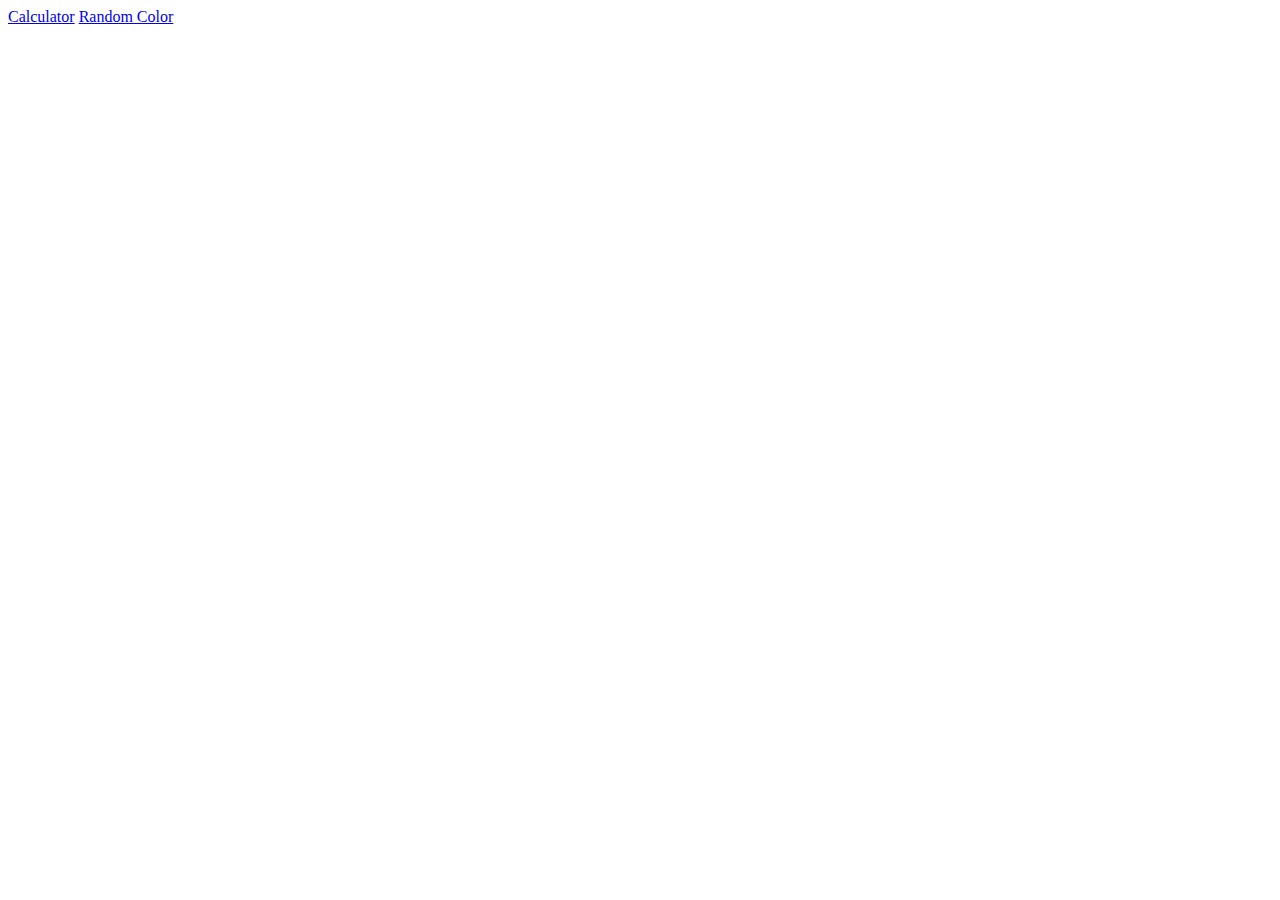
==== index.html @ 4c16dbd9 "update" ====
<!DOCTYPE html>
<html lang="en" dir="ltr">
  <head>
    <meta charset="utf-8">
    <title>Project Archive</title>
    <link rel="stylesheet" href="/css/style.css">
  </head>
  <body>
    <a href="p\calculator.html">Calculator</a>
    <a href="p\randomcolor.html">Random Color</a>
  </body>
</html>
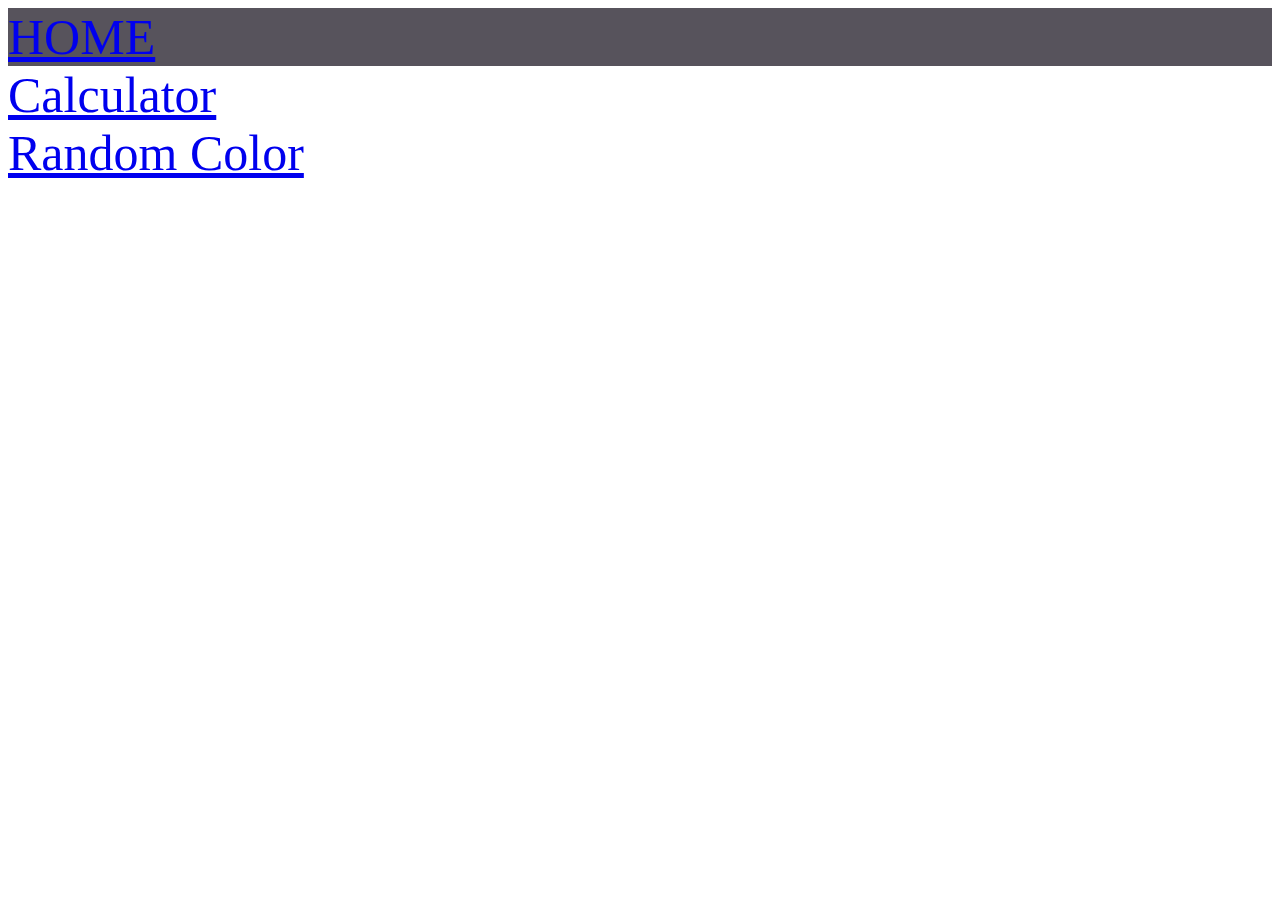
==== commit e0557664: "style lol" ====
--- a/index.html
+++ b/index.html
@@ -6,7 +6,11 @@
     <link rel="stylesheet" href="/css/style.css">
   </head>
   <body>
+    <header>
+      <a href="https://marconymous.github.io">HOME</a>
+    </header>
     <a href="p\calculator.html">Calculator</a>
+    <br>
     <a href="p\randomcolor.html">Random Color</a>
   </body>
 </html>
--- a/css/style.css
+++ b/css/style.css
@@ -0,0 +1,8 @@
+header {
+  background-color: rgb(87, 83, 92);
+  color: white;
+}
+
+a {
+  font-size: 50px;
+}
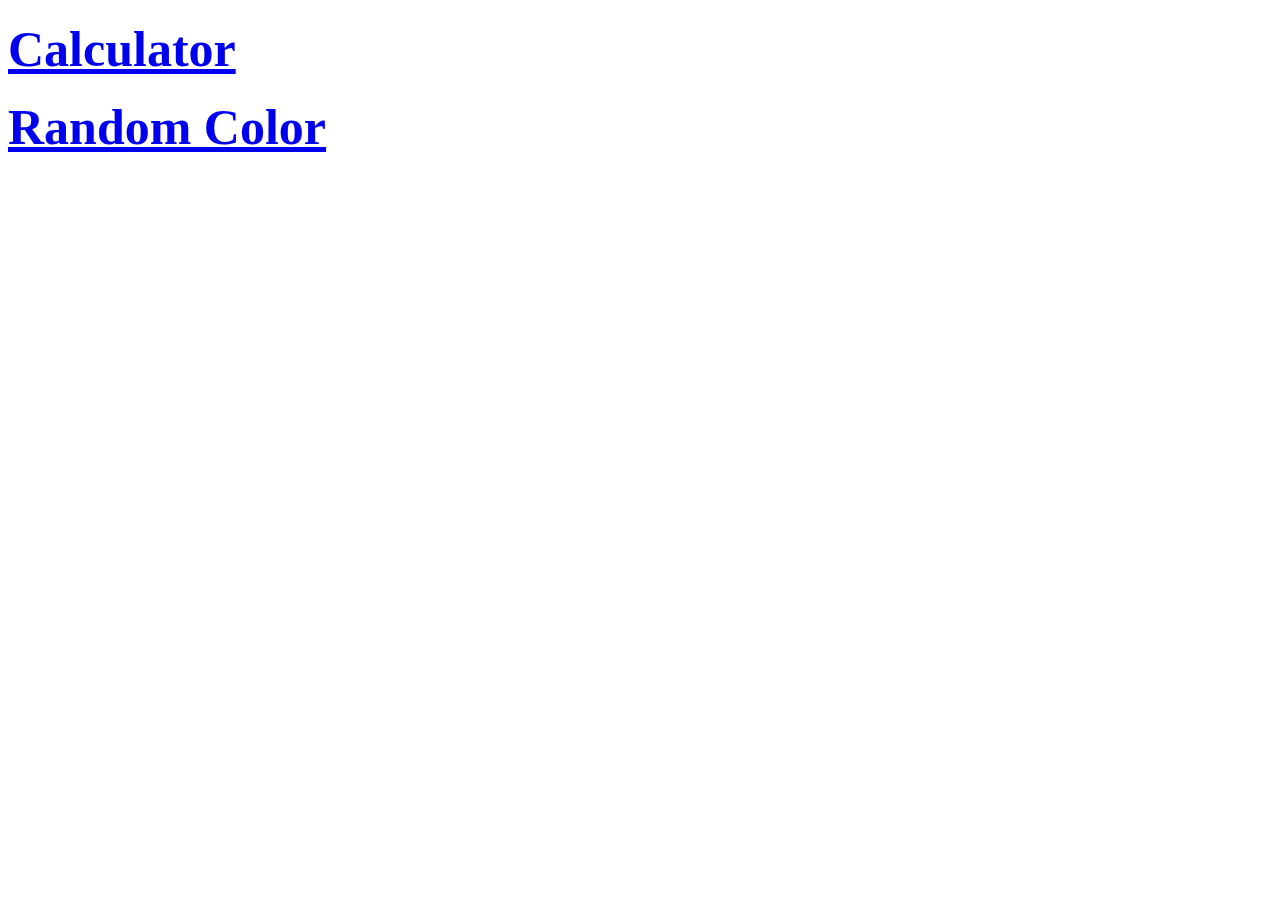
==== commit a216f1ae: "Update index.html" ====
--- a/index.html
+++ b/index.html
@@ -6,11 +6,7 @@
     <link rel="stylesheet" href="/css/style.css">
   </head>
   <body>
-    <header>
-      <a href="https://marconymous.github.io">HOME</a>
-    </header>
-    <a href="p\calculator.html">Calculator</a>
-    <br>
-    <a href="p\randomcolor.html">Random Color</a>
+    <h2><a href="p\calculator.html" target="_blank">Calculator</a></h2>
+    <h2><a href="p\randomcolor.html" target="_blank">Random Color</a></h2>
   </body>
 </html>
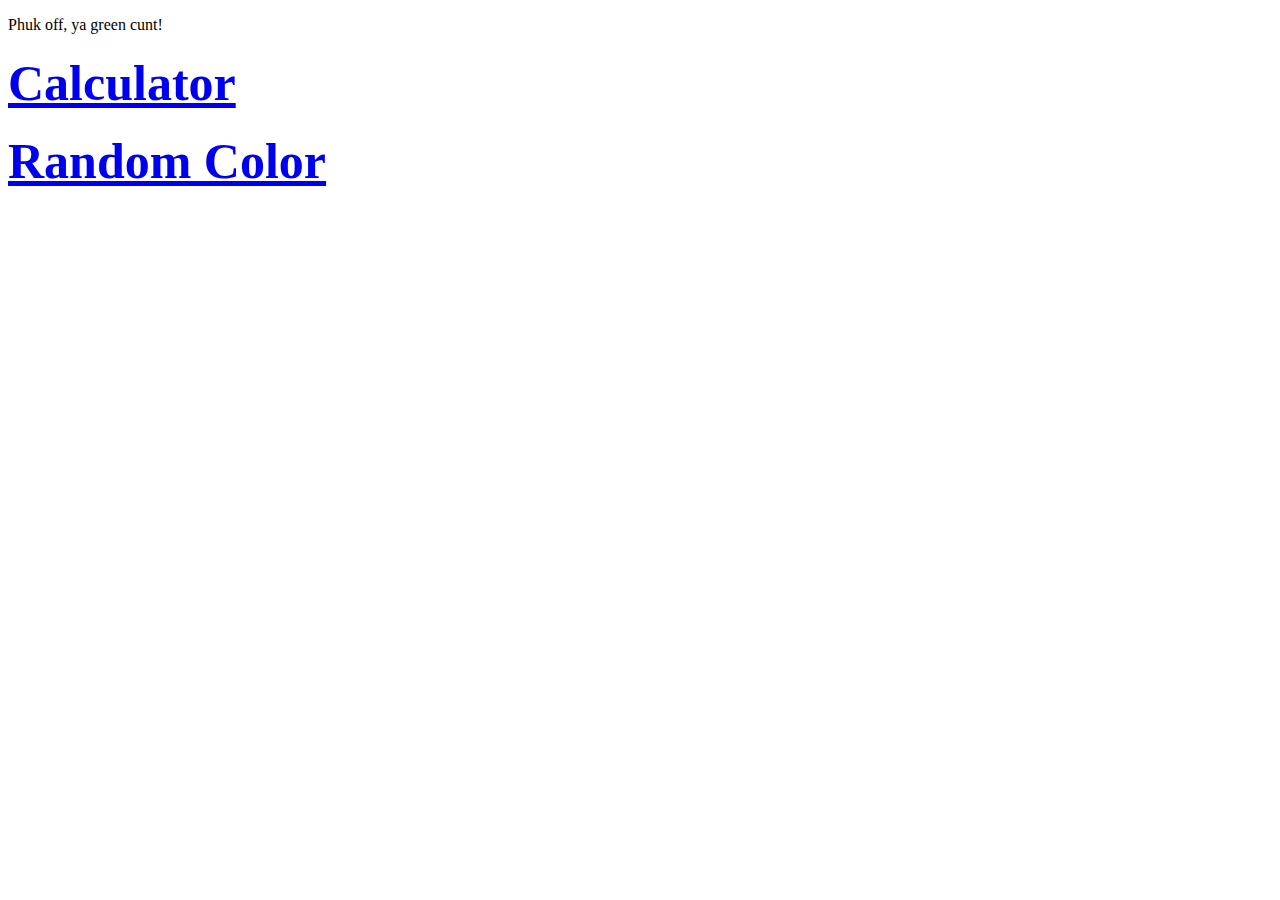
==== commit 7491a769: "Update index.html" ====
--- a/index.html
+++ b/index.html
@@ -6,6 +6,7 @@
     <link rel="stylesheet" href="/css/style.css">
   </head>
   <body>
+    <p>Phuk off, ya green cunt!
     <h2><a href="p\calculator.html" target="_blank">Calculator</a></h2>
     <h2><a href="p\randomcolor.html" target="_blank">Random Color</a></h2>
   </body>
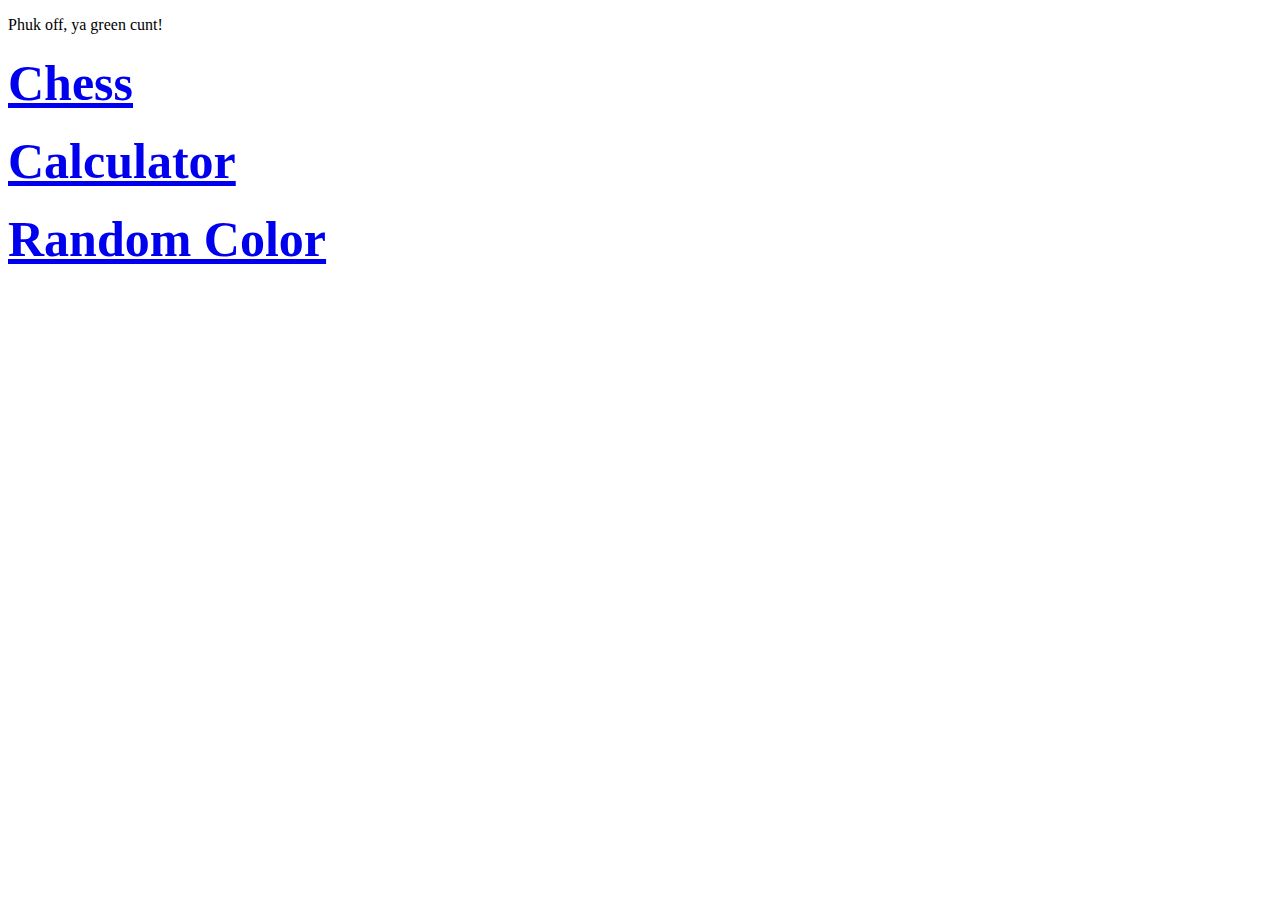
==== commit 9f417347: "Update index.html" ====
--- a/index.html
+++ b/index.html
@@ -7,6 +7,7 @@
   </head>
   <body>
     <p>Phuk off, ya green cunt!
+    <h2><a href="https://marconymous.github.io/p/chess/chess.html" target="_blank">Chess</a></h2>
     <h2><a href="p\calculator.html" target="_blank">Calculator</a></h2>
     <h2><a href="p\randomcolor.html" target="_blank">Random Color</a></h2>
   </body>
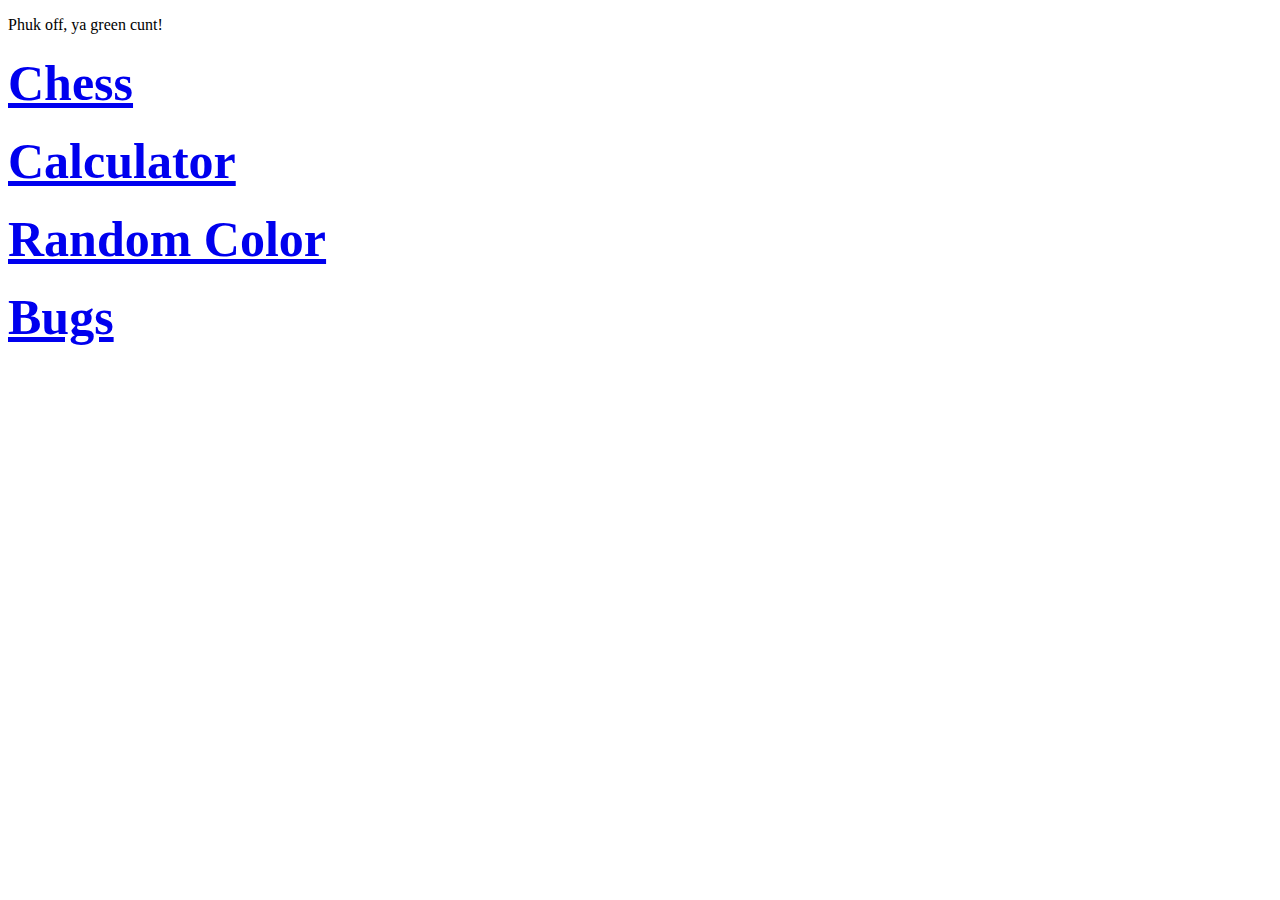
==== commit 18c2f677: "shlau" ====
--- a/index.html
+++ b/index.html
@@ -10,5 +10,6 @@
     <h2><a href="https://marconymous.github.io/p/chess/chess.html" target="_blank">Chess</a></h2>
     <h2><a href="p\calculator.html" target="_blank">Calculator</a></h2>
     <h2><a href="p\randomcolor.html" target="_blank">Random Color</a></h2>
+    <h2><a href="p\bugs.html" target="_blank">Bugs</a></h2>
   </body>
 </html>
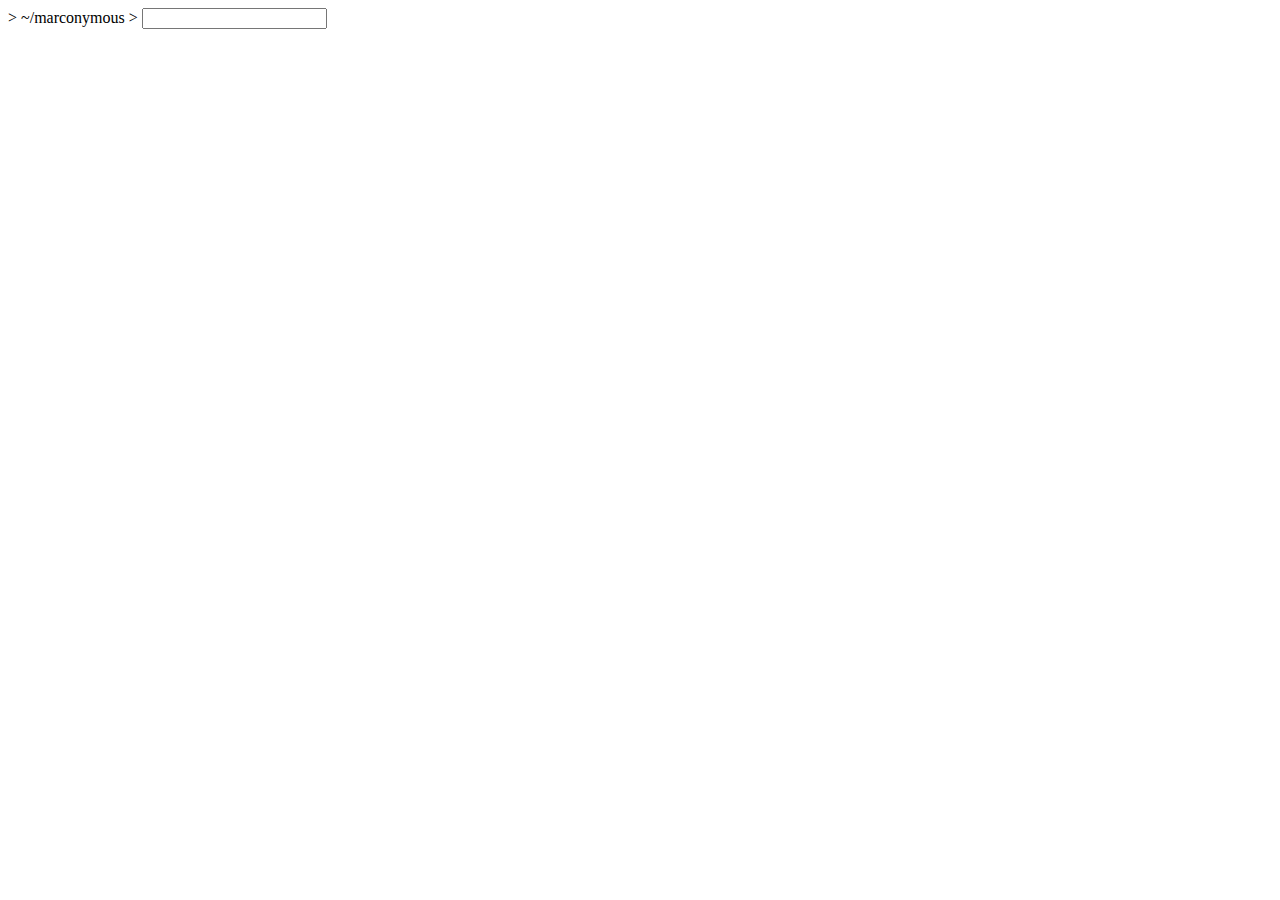
==== commit 394462f5: "Add New Code" ====
--- a/index.html
+++ b/index.html
@@ -1,15 +1,22 @@
-<!DOCTYPE html>
-<html lang="en" dir="ltr">
-  <head>
-    <meta charset="utf-8">
-    <title>Project Archive</title>
-    <link rel="stylesheet" href="/css/style.css">
-  </head>
-  <body>
-    <p>Phuk off, ya green cunt!
-    <h2><a href="https://marconymous.github.io/p/chess/chess.html" target="_blank">Chess</a></h2>
-    <h2><a href="p\calculator.html" target="_blank">Calculator</a></h2>
-    <h2><a href="p\randomcolor.html" target="_blank">Random Color</a></h2>
-    <h2><a href="p\bugs.html" target="_blank">Bugs</a></h2>
-  </body>
+<!doctype html>
+<html>
+<head>
+  <title>Our Funky HTML Page</title>
+  <meta name="description" content="Our first page">
+  <meta name="keywords" content="html tutorial template">
+  <script src="./index.js" defer></script>
+</head>
+<body>
+
+  <div id="history">
+    
+  </div>
+
+  <div>>
+    <span id="before-input">~/marconymous > </span>
+    <input type="text" id="input">
+  </div>
+
+</body>
 </html>
+
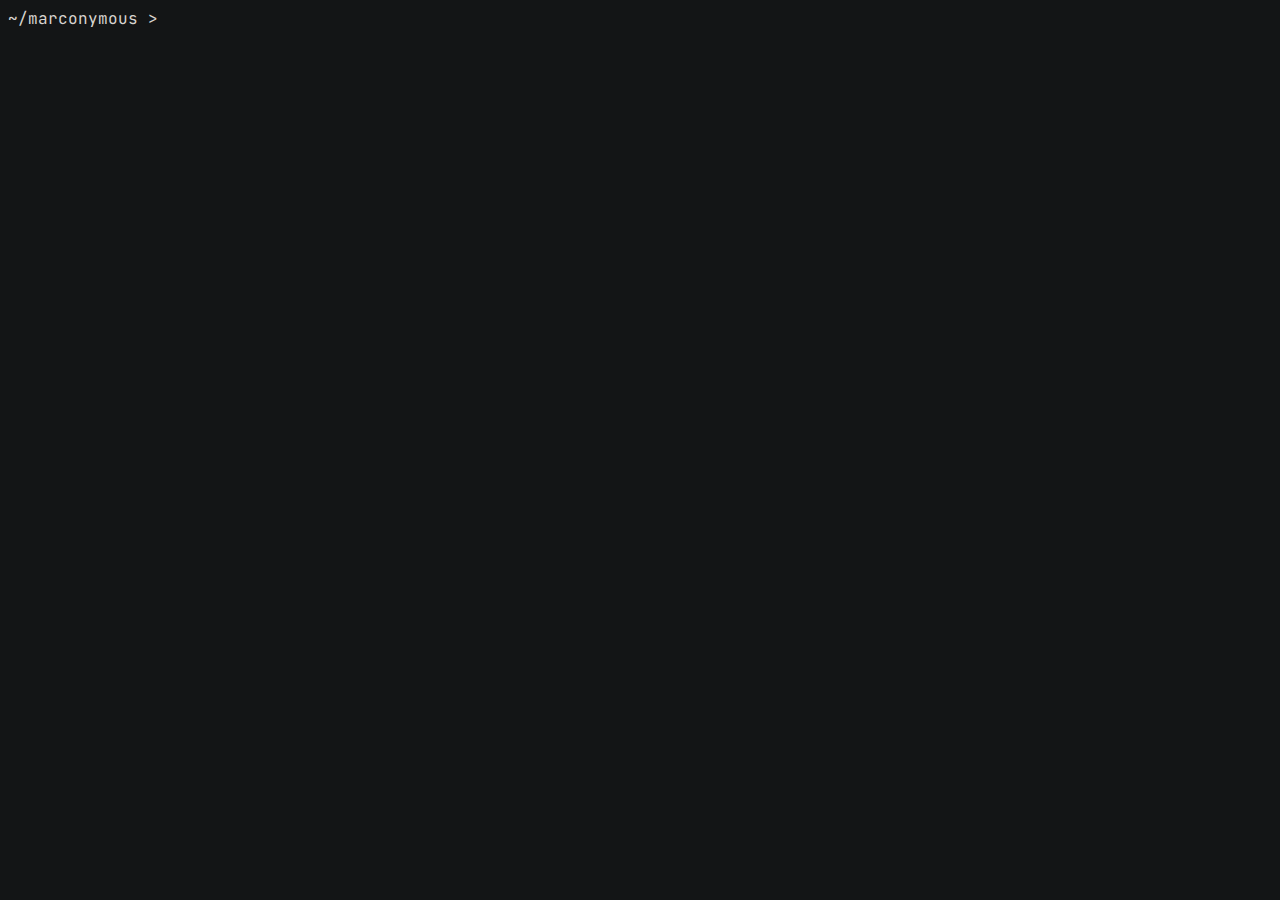
==== commit b3d447e6: "Console Version" ====
--- a/index.html
+++ b/index.html
@@ -5,6 +5,7 @@
   <meta name="description" content="Our first page">
   <meta name="keywords" content="html tutorial template">
   <script src="./index.js" defer></script>
+  <link rel="stylesheet" href="style.css">
 </head>
 <body>
 
@@ -12,9 +13,9 @@
     
   </div>
 
-  <div>>
+  <div>
     <span id="before-input">~/marconymous > </span>
-    <input type="text" id="input">
+    <input type="text" id="input" autofocus>
   </div>
 
 </body>
--- a/style.css
+++ b/style.css
@@ -0,0 +1,23 @@
+@import url('https://fonts.googleapis.com/css2?family=JetBrains+Mono&display=swap');
+
+* {
+    font-family: 'JetBrains Mono', monospace;
+    background-color: #131516;
+    color: #d8d4cf;
+}
+
+.console-output {
+    margin-top: 0;
+    margin-bottom: 5px;
+    font-size: 1rem;
+}
+
+#input {
+    border: none;
+    font-size: 1rem;
+    padding: 0;
+}
+
+#input:focus {
+    outline: none;
+}